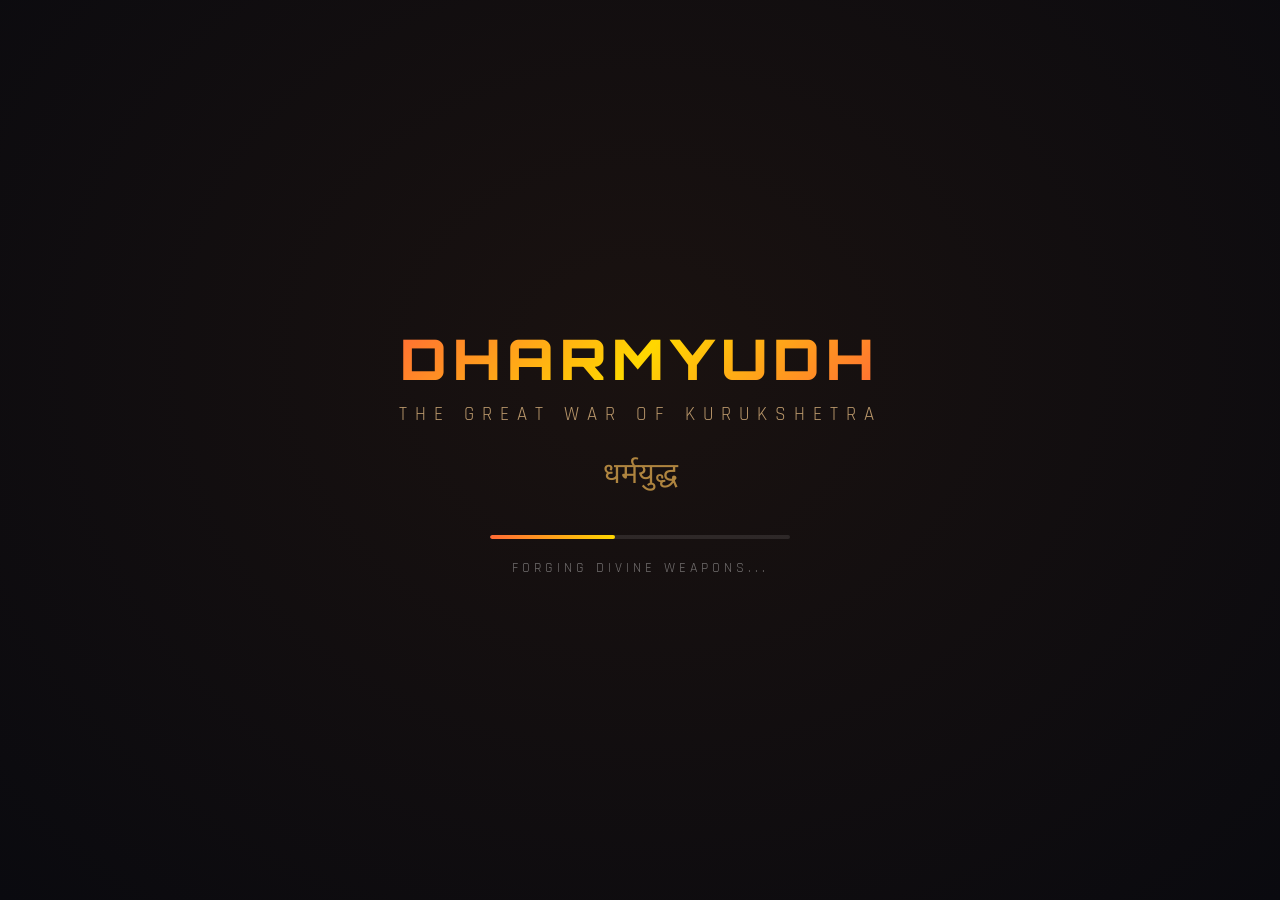
==== index.html @ a6366781 "Initial DharmYudh v2.0 - Mahabharata Battle Game with enhanced combat, rich backgrounds, particle ef" ====
<!DOCTYPE html>
<html lang="en">
<head>
  <meta charset="UTF-8">
  <meta name="viewport" content="width=device-width, initial-scale=1.0, maximum-scale=1.0, user-scalable=no">
  <title>DharmYudh - The Great War of Kurukshetra</title>
  <meta name="description" content="DharmYudh - A Mahabharata battle game. Fight as legendary warriors from the epic Kurukshetra war with epic visual effects and fluid combat.">
  <meta name="theme-color" content="#0a0a0f">
  <link rel="stylesheet" href="css/style.css">
  <link rel="icon" type="image/svg+xml" href="data:image/svg+xml,<svg xmlns='http://www.w3.org/2000/svg' viewBox='0 0 100 100'><text y='.9em' font-size='90'>⚔️</text></svg>">
</head>
<body>
  <!-- Loading Screen -->
  <div id="loading-screen">
    <div class="loading-logo">DHARMYUDH</div>
    <div class="loading-subtitle">The Great War of Kurukshetra</div>
    <div class="loading-devanagari">धर्मयुद्ध</div>
    <div class="loading-bar-container">
      <div id="loading-bar" class="loading-bar"></div>
    </div>
    <div class="loading-text">Loading...</div>
  </div>

  <!-- Game Wrapper -->
  <div id="game-wrapper">
    <div id="game-container">
      <canvas id="gameCanvas"></canvas>

      <!-- Toast Messages (DOM-based for fallback) -->
      <div id="toast" class="toast"></div>
    </div>
  </div>

  <script src="js/game.js"></script>
</body>
</html>
---- css/style.css ----
/* ============================================================
   DharmYudh - The Great War of Kurukshetra
   Complete Enhanced Stylesheet v2.0
   ============================================================ */

@import url('https://fonts.googleapis.com/css2?family=Orbitron:wght@400;700;900&family=Noto+Sans+Devanagari:wght@400;700&family=Rajdhani:wght@400;600;700&display=swap');

*, *::before, *::after {
  margin: 0;
  padding: 0;
  box-sizing: border-box;
}

html, body {
  width: 100%;
  height: 100%;
  overflow: hidden;
  background: #0a0a0f;
  font-family: 'Rajdhani', sans-serif;
  color: #e8d5b0;
  user-select: none;
  -webkit-user-select: none;
  -webkit-tap-highlight-color: transparent;
}

#game-wrapper {
  position: relative;
  width: 100vw;
  height: 100vh;
  display: flex;
  align-items: center;
  justify-content: center;
  background: radial-gradient(ellipse at center, #1a1a2e 0%, #0a0a0f 70%);
}

#game-container {
  position: relative;
  width: 100%;
  height: 100%;
  max-width: 1280px;
  max-height: 720px;
  overflow: hidden;
  border-radius: 0;
  box-shadow: 0 0 80px rgba(180, 120, 40, 0.15);
}

#gameCanvas {
  display: block;
  width: 100% !important;
  height: 100% !important;
  image-rendering: auto;
  cursor: crosshair;
}

/* Loading Screen */
#loading-screen {
  position: absolute;
  inset: 0;
  display: flex;
  flex-direction: column;
  align-items: center;
  justify-content: center;
  background: radial-gradient(ellipse at 50% 40%, #1a1210, #0a0a0f);
  z-index: 100;
  transition: opacity 0.8s ease;
}

#loading-screen.hidden {
  opacity: 0;
  pointer-events: none;
}

.loading-logo {
  font-family: 'Orbitron', sans-serif;
  font-size: 3.5rem;
  font-weight: 900;
  background: linear-gradient(135deg, #ff6b35, #ffd700, #ff6b35);
  -webkit-background-clip: text;
  -webkit-text-fill-color: transparent;
  background-clip: text;
  letter-spacing: 6px;
  margin-bottom: 8px;
  animation: logoPulse 2s ease-in-out infinite;
}

@keyframes logoPulse {
  0%, 100% { filter: brightness(1); }
  50% { filter: brightness(1.3); }
}

.loading-subtitle {
  font-size: 1.2rem;
  color: #b8966a;
  letter-spacing: 8px;
  text-transform: uppercase;
  margin-bottom: 30px;
}

.loading-devanagari {
  font-family: 'Noto Sans Devanagari', sans-serif;
  font-size: 1.8rem;
  color: #d4a14b;
  margin-bottom: 40px;
  opacity: 0.8;
}

.loading-bar-container {
  width: 300px;
  height: 4px;
  background: rgba(255,255,255,0.1);
  border-radius: 2px;
  overflow: hidden;
  margin-bottom: 20px;
}

.loading-bar {
  height: 100%;
  width: 0%;
  background: linear-gradient(90deg, #ff6b35, #ffd700);
  border-radius: 2px;
  transition: width 0.3s ease;
  animation: loadingPulse 1.5s ease-in-out infinite;
}

@keyframes loadingPulse {
  0%, 100% { opacity: 0.6; }
  50% { opacity: 1; }
}

.loading-text {
  font-size: 0.9rem;
  color: rgba(255,255,255,0.4);
  letter-spacing: 4px;
  text-transform: uppercase;
}

/* Toast notification */
.toast {
  position: absolute;
  top: 50%;
  left: 50%;
  transform: translate(-50%, -50%) scale(0.8);
  background: rgba(0,0,0,0.85);
  border: 1px solid rgba(255,200,100,0.3);
  padding: 20px 40px;
  border-radius: 8px;
  color: #ffd700;
  font-size: 1.5rem;
  font-weight: 700;
  letter-spacing: 2px;
  opacity: 0;
  pointer-events: none;
  z-index: 50;
  text-align: center;
  backdrop-filter: blur(8px);
  transition: all 0.3s ease;
}

.toast.show {
  opacity: 1;
  transform: translate(-50%, -50%) scale(1);
}

/* Responsive */
@media (max-width: 768px) {
  .loading-logo {
    font-size: 2.2rem;
    letter-spacing: 3px;
  }
  .loading-subtitle {
    font-size: 0.9rem;
    letter-spacing: 4px;
  }
  .loading-devanagari {
    font-size: 1.2rem;
  }
}

@media (max-width: 480px) {
  .loading-logo {
    font-size: 1.6rem;
  }
  .loading-bar-container {
    width: 200px;
  }
}
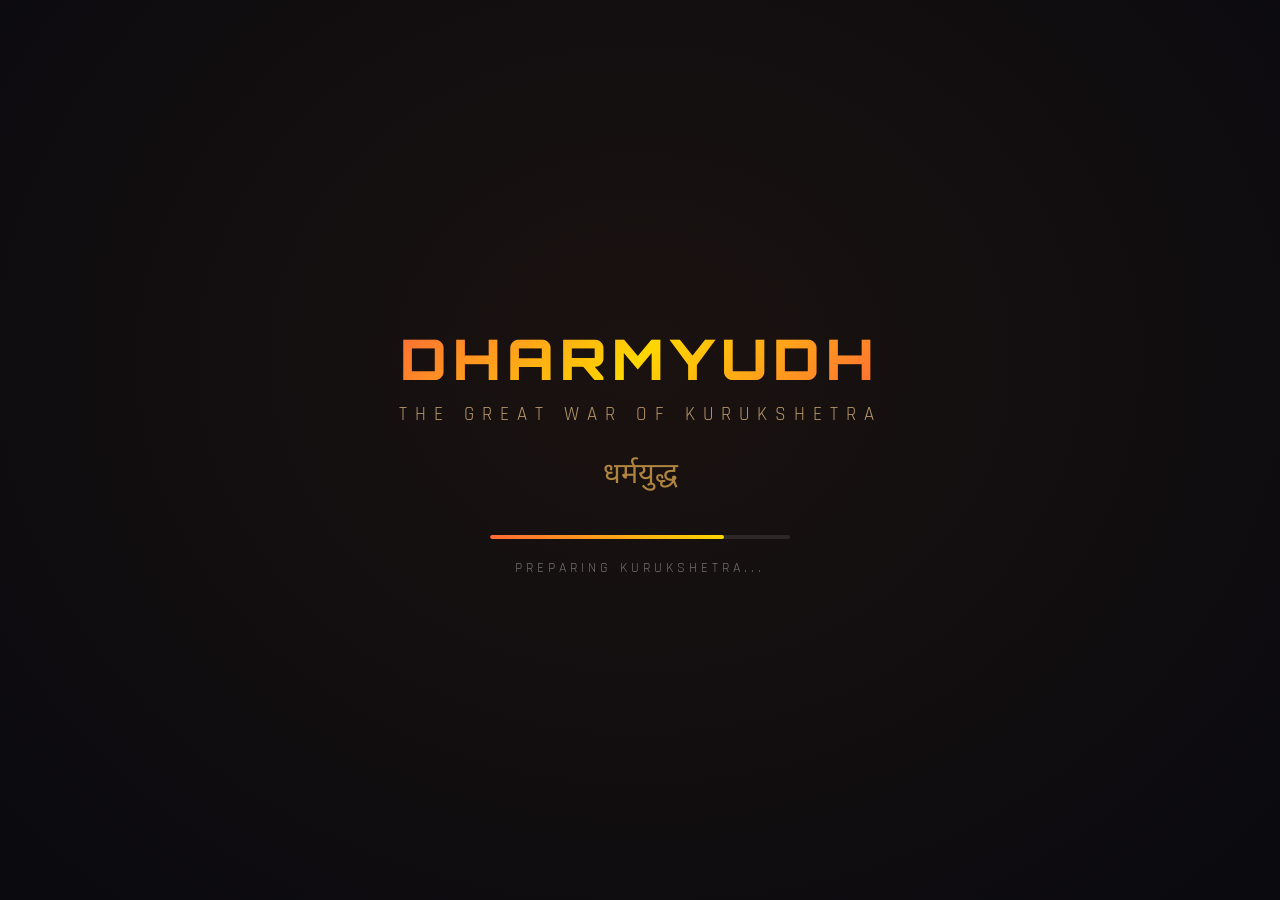
==== commit 410cc883: "Improvement iteration 3: Combat depth - parry/riposte, air combos (juggling), rage mode below 25% HP" ====
--- a/index.html
+++ b/index.html
@@ -31,6 +31,6 @@
     </div>
   </div>
 
-  <script src="js/game.js"></script>
+  <script type="module" src="js/main.js"></script>
 </body>
 </html>
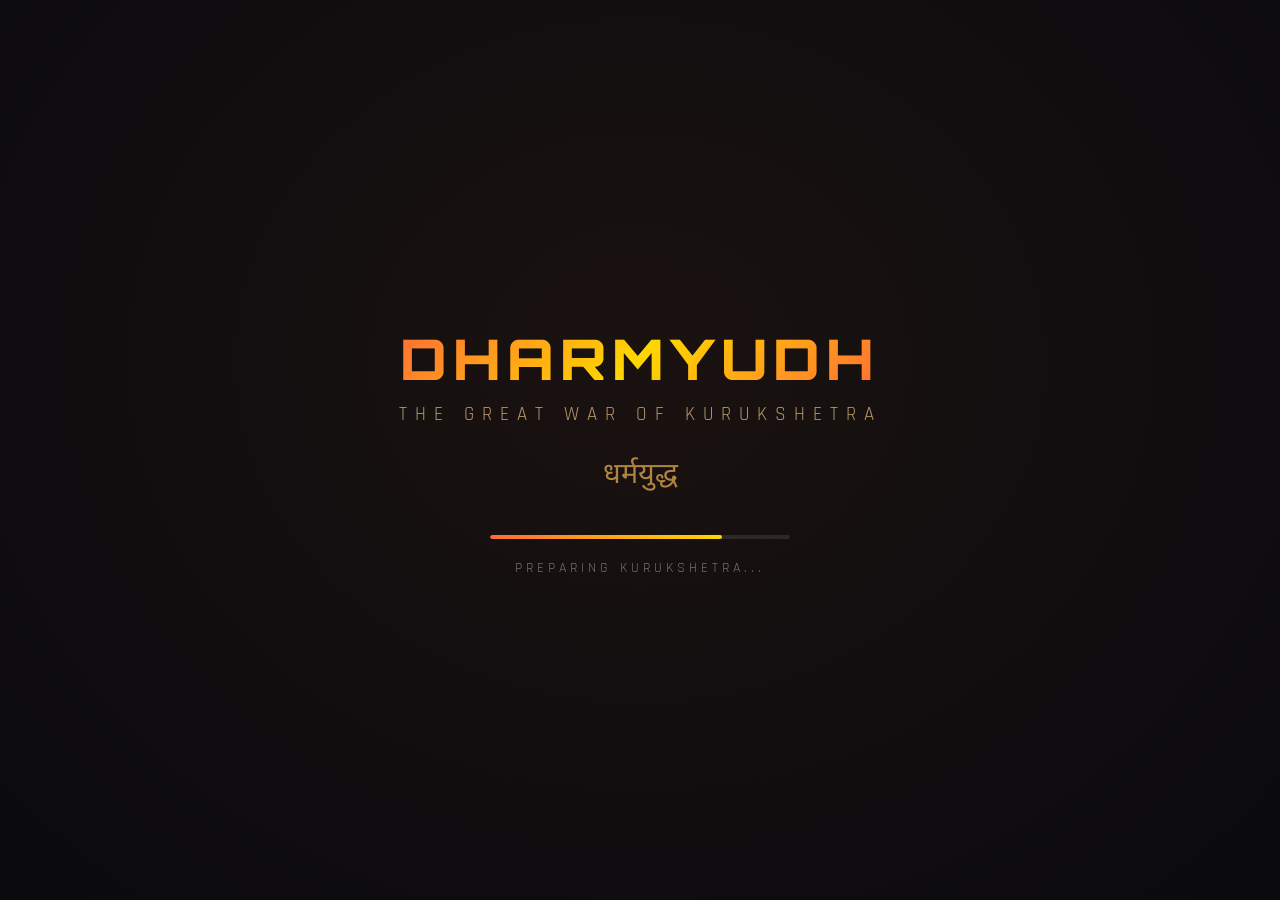
==== commit dca12a06: "Improvement iteration 6: Mobile controls - virtual D-pad + action buttons for touch, show on mobile," ====
--- a/index.html
+++ b/index.html
@@ -29,6 +29,28 @@
       <!-- Toast Messages (DOM-based for fallback) -->
       <div id="toast" class="toast"></div>
     </div>
+    <!-- Touch Controls (shown on mobile) -->
+    <div id="touch-controls" class="touch-controls" aria-hidden="true">
+      <div id="dpad" class="dpad">
+        <div class="dpad-btn dpad-up" data-touch="up">▲</div>
+        <div class="dpad-row">
+          <div class="dpad-btn dpad-left" data-touch="left">◀</div>
+          <div class="dpad-btn dpad-center" data-touch="">●</div>
+          <div class="dpad-btn dpad-right" data-touch="right">▶</div>
+        </div>
+        <div class="dpad-btn dpad-down" data-touch="down">▼</div>
+      </div>
+      <div class="btn-group">
+        <div class="action-btn btn-block" data-touch="block">🛡 BLOCK</div>
+        <div class="btn-col">
+          <div class="action-btn btn-special" data-touch="special">⚡</div>
+          <div class="btn-row">
+            <div class="action-btn btn-heavy" data-touch="heavy">⚔</div>
+            <div class="action-btn btn-light" data-touch="light">⚔</div>
+          </div>
+        </div>
+      </div>
+    </div>
   </div>
 
   <script type="module" src="js/main.js"></script>
--- a/css/style.css
+++ b/css/style.css
@@ -184,3 +184,164 @@
     width: 200px;
   }
 }
+
+/* ============================================================
+   Mobile Touch Controls Overlay
+   ============================================================ */
+
+.touch-controls {
+  position: absolute;
+  inset: 0;
+  z-index: 40;
+  pointer-events: none;
+  display: flex;
+  justify-content: space-between;
+  align-items: flex-end;
+  padding: 20px 16px 24px;
+  touch-action: none;
+  -webkit-user-select: none;
+  user-select: none;
+}
+.touch-controls[aria-hidden="true"] { display: none; }
+
+/* ── D-Pad ── */
+.dpad {
+  display: flex;
+  flex-direction: column;
+  align-items: center;
+  gap: 0;
+  pointer-events: auto;
+  width: clamp(120px, 30vw, 200px);
+  aspect-ratio: 1;
+}
+.dpad-row {
+  display: flex;
+  align-items: center;
+  gap: 0;
+}
+.dpad-btn {
+  width: clamp(38px, 10vw, 64px);
+  height: clamp(38px, 10vw, 64px);
+  display: flex;
+  align-items: center;
+  justify-content: center;
+  font-size: clamp(14px, 3.5vw, 24px);
+  background: rgba(255,255,255,0.08);
+  border: 1.5px solid rgba(255,255,255,0.15);
+  border-radius: 8px;
+  color: rgba(255,255,255,0.7);
+  touch-action: none;
+  transition: background 0.05s;
+}
+.dpad-btn:active,
+.dpad-btn.active {
+  background: rgba(255,200,100,0.25) !important;
+  border-color: rgba(255,200,100,0.5) !important;
+  color: #ffd700 !important;
+}
+.dpad-center {
+  background: transparent !important;
+  border: none !important;
+  color: rgba(255,255,255,0.1);
+  font-size: clamp(8px, 2vw, 14px);
+  pointer-events: none;
+}
+
+/* ── Action Buttons ── */
+.btn-group {
+  display: flex;
+  flex-direction: column;
+  align-items: flex-end;
+  gap: clamp(6px, 1.5vw, 12px);
+  pointer-events: auto;
+}
+.btn-col {
+  display: flex;
+  flex-direction: column;
+  align-items: flex-end;
+  gap: clamp(6px, 1.5vw, 10px);
+}
+.btn-row {
+  display: flex;
+  gap: clamp(6px, 1.5vw, 10px);
+}
+.action-btn {
+  display: flex;
+  align-items: center;
+  justify-content: center;
+  font-size: clamp(14px, 3.5vw, 24px);
+  border-radius: 12px;
+  touch-action: none;
+  transition: transform 0.05s, background 0.05s, border-color 0.05s;
+  color: rgba(255,255,255,0.85);
+  text-shadow: 0 0 8px rgba(0,0,0,0.5);
+}
+.action-btn:active,
+.action-btn.active {
+  transform: scale(0.92) !important;
+}
+.btn-light {
+  width: clamp(56px, 14vw, 90px);
+  height: clamp(56px, 14vw, 90px);
+  background: rgba(76, 175, 80, 0.3);
+  border: 2.5px solid rgba(76, 175, 80, 0.6);
+  font-weight: 700;
+}
+.btn-light:active, .btn-light.active {
+  background: rgba(76, 175, 80, 0.55) !important;
+  border-color: #4caf50 !important;
+  box-shadow: 0 0 20px rgba(76, 175, 80, 0.4);
+}
+.btn-heavy {
+  width: clamp(50px, 12vw, 78px);
+  height: clamp(50px, 12vw, 78px);
+  background: rgba(255, 112, 67, 0.3);
+  border: 2.5px solid rgba(255, 112, 67, 0.6);
+  font-weight: 700;
+}
+.btn-heavy:active, .btn-heavy.active {
+  background: rgba(255, 112, 67, 0.55) !important;
+  border-color: #ff7043 !important;
+  box-shadow: 0 0 20px rgba(255, 112, 67, 0.4);
+}
+.btn-special {
+  width: clamp(44px, 11vw, 68px);
+  height: clamp(44px, 11vw, 68px);
+  background: rgba(171, 71, 188, 0.25);
+  border: 2px solid rgba(171, 71, 188, 0.5);
+  color: #ce93d8;
+  font-size: clamp(16px, 4vw, 28px);
+}
+.btn-special:active, .btn-special.active {
+  background: rgba(171, 71, 188, 0.5) !important;
+  border-color: #ab47bc !important;
+  box-shadow: 0 0 20px rgba(171, 71, 188, 0.4);
+}
+.btn-block {
+  width: clamp(64px, 16vw, 100px);
+  height: clamp(32px, 8vw, 48px);
+  background: rgba(66, 165, 245, 0.2);
+  border: 2px solid rgba(66, 165, 245, 0.4);
+  font-size: clamp(9px, 2.2vw, 14px);
+  letter-spacing: 1px;
+  color: #90caf9;
+}
+.btn-block:active, .btn-block.active {
+  background: rgba(66, 165, 245, 0.45) !important;
+  border-color: #42a5f5 !important;
+  box-shadow: 0 0 16px rgba(66, 165, 245, 0.35);
+  color: #ffffff !important;
+}
+
+/* Hide touch controls on desktop */
+@media (hover: hover) and (pointer: fine) {
+  .touch-controls[aria-hidden="false"] {
+    display: none !important;
+  }
+}
+
+@media (max-width: 480px) {
+  .touch-controls {
+    padding: 10px 8px 16px;
+  }
+}
